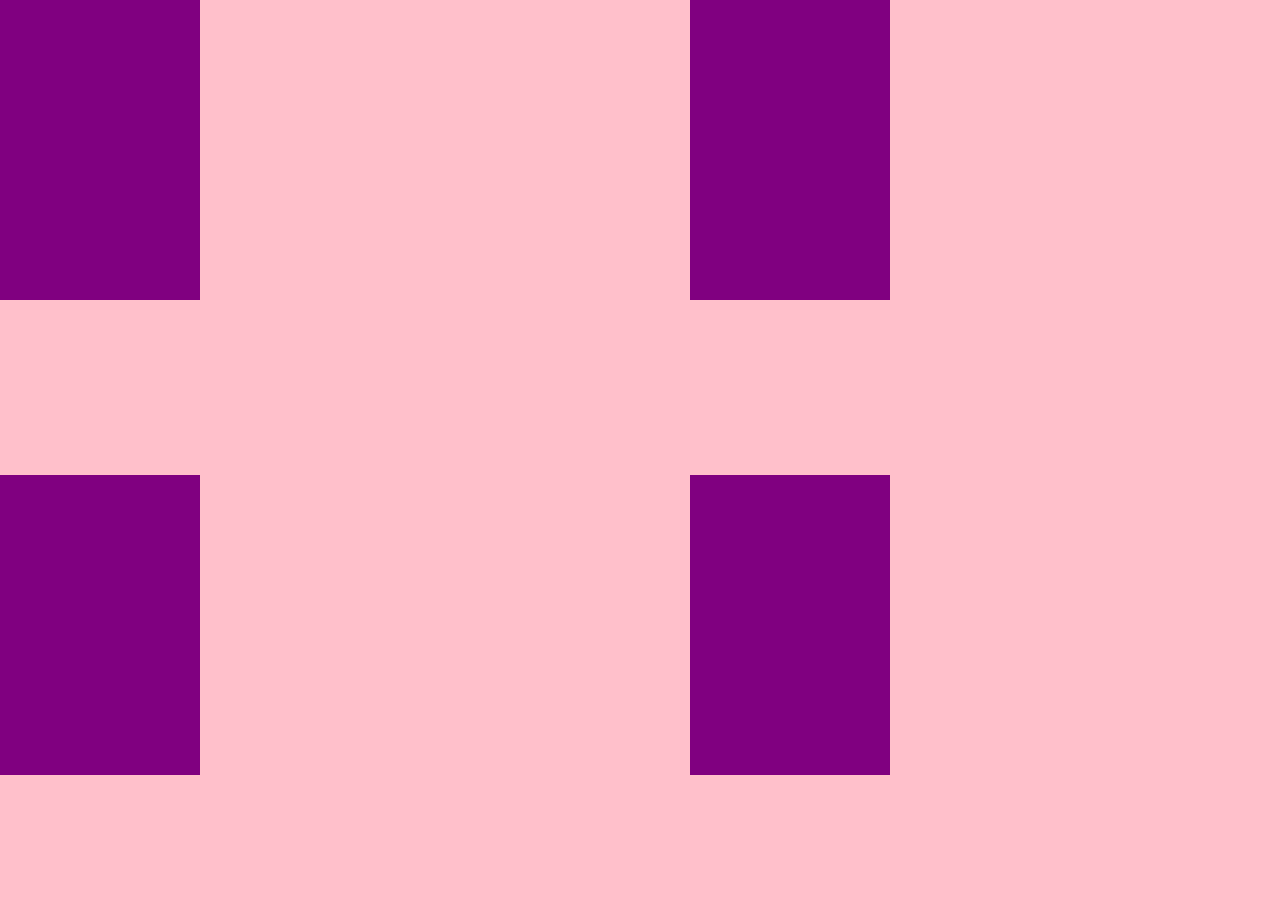
==== grid4.html @ d5de8b6a "grid4 added" ====
<!DOCTYPE html>
<html lang="en">
<head>
    <meta charset="UTF-8">
    <meta http-equiv="X-UA-Compatible" content="IE=edge">
    <meta name="viewport" content="width=device-width, initial-scale=1.0">
    <link rel="stylesheet" href="grid4.css">
    <title>Document</title>
</head>
<body>
    <div class="container">
        <div class="item item-1"></div>
        <div class="item item-2"></div>
        <div class="item item-3"></div>
        <div class="item item-4"></div>
    </div>
</body>
</html>
---- grid4.css ----
body {
    margin: 0;
}

.container {
    display: grid;
    grid-template-columns: auto auto;
    background-color: pink;
    row-gap: 50px;
    column-gap: 100px;
    width: 100vw;
    height: 100vh;
}

.item {
    background-color: purple;
    width: 200px;
    height: 300px;
}
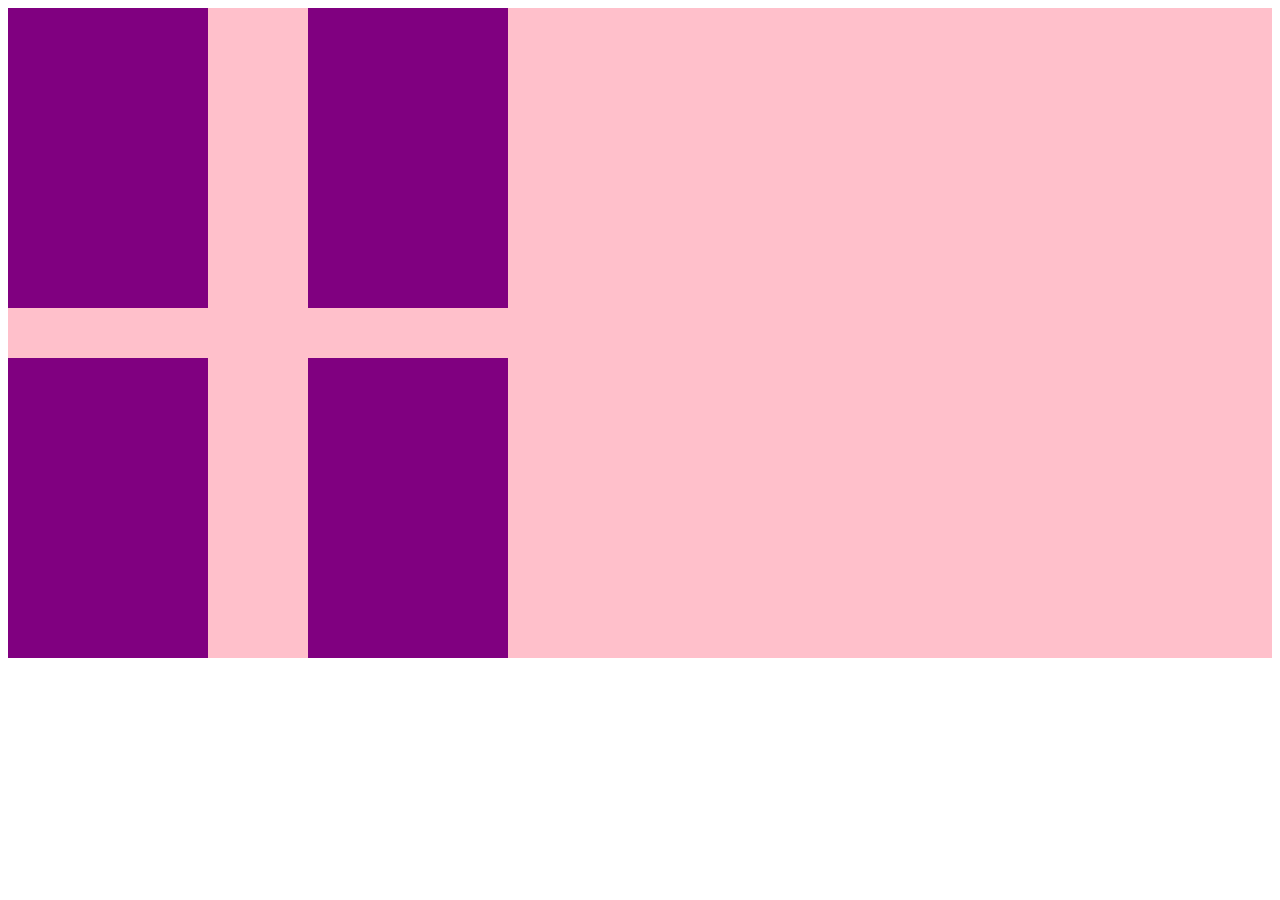
==== commit 454c3cfd: "grid4 added" ====
--- a/grid4.html
+++ b/grid4.html
@@ -5,7 +5,7 @@
     <meta http-equiv="X-UA-Compatible" content="IE=edge">
     <meta name="viewport" content="width=device-width, initial-scale=1.0">
     <link rel="stylesheet" href="grid4.css">
-    <title>Document</title>
+    <title>grid4</title>
 </head>
 <body>
     <div class="container">
--- a/grid4.css
+++ b/grid4.css
@@ -1,19 +1,12 @@
-body {
-    margin: 0;
-}
-
 .container {
     display: grid;
-    grid-template-columns: auto auto;
+    grid-template-columns: 200px 200px;   
+    grid-template-rows: 300px 300px;
     background-color: pink;
     row-gap: 50px;
     column-gap: 100px;
-    width: 100vw;
-    height: 100vh;
 }
 
 .item {
     background-color: purple;
-    width: 200px;
-    height: 300px;
 }